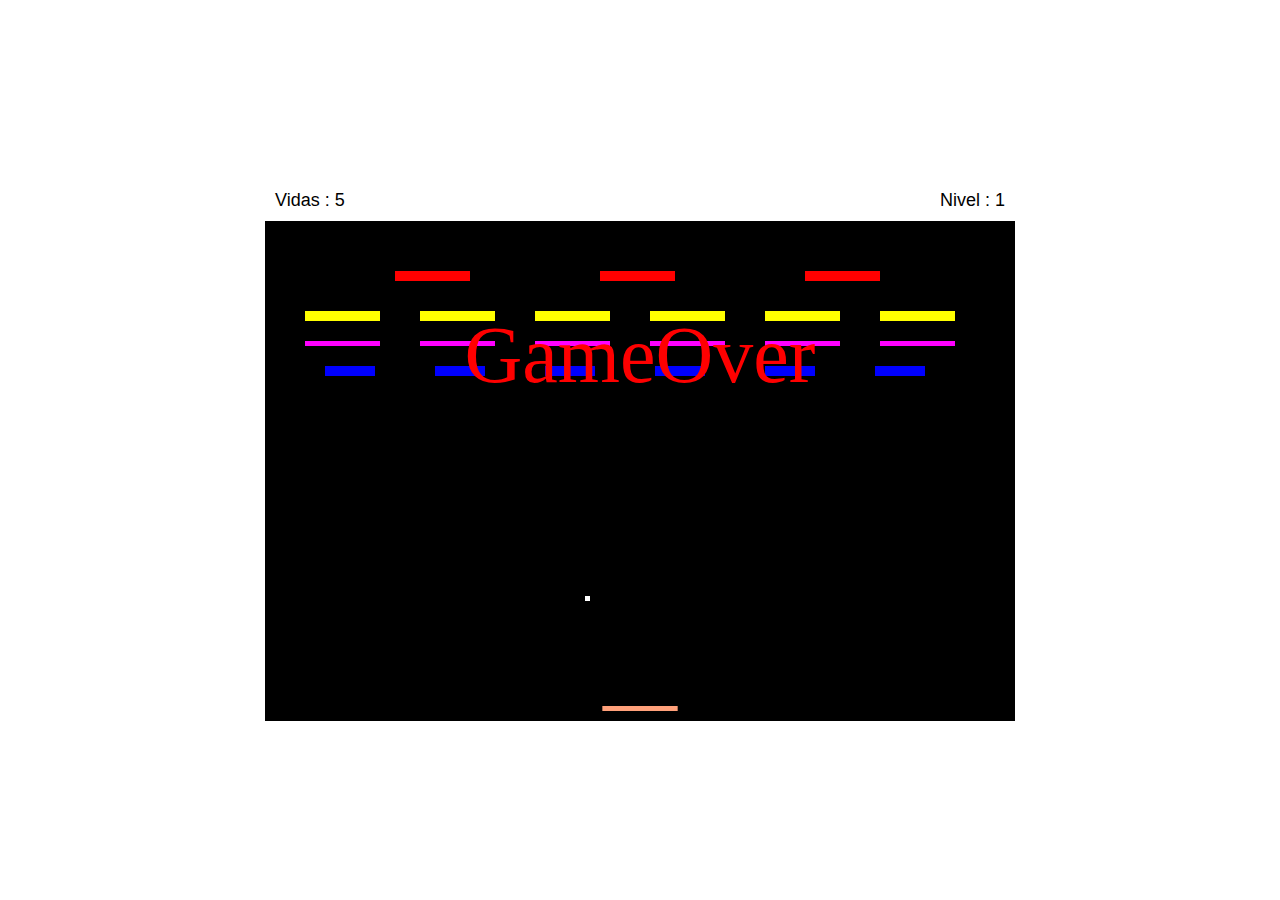
==== Bricks/index.html @ 7ae2d365 "Firs commit" ====
<html>

<head>
    <title>Bricks</title>
    <link href="./styles.css" rel="stylesheet">
</head>

<body>
    <div class="marcador">
        <span id="balls">Vidas: </span>
        <span id="level">Nivel: </span>
    </div>
    <canvas id="app"></canvas>
    <div class="container"><div id="GameOver">GameOver</div></div>
    <script src="main.js"></script>
</body>

</html>
---- Bricks/styles.css ----
body {
    margin: 0;
    padding: 0;
    display: grid;
    place-content: center;
    height:100%;
}

.marcador {
    clear: both;
}

#balls {
    padding: 10px;
    font-family: Arial, Helvetica, sans-serif;
    font-size: large;
    float: left;
}

#level {
    padding: 10px;
    font-family: Arial, Helvetica, sans-serif;
    font-size: large;
    float: right;
}

.container {
    position:fixed;
    top:0;
    right:0;
    min-width: 100%;
    min-height: 100%;
    background: transparent;
    text-align:center;
}

#GameOver {
    padding: 300px;
    background: transparent;
    border-radius:5px;
    display:inline-block;
    vertical-align:middle;
    max-width:400px;
    margin:10px;
    font-size: 5em;
    color: red;
}
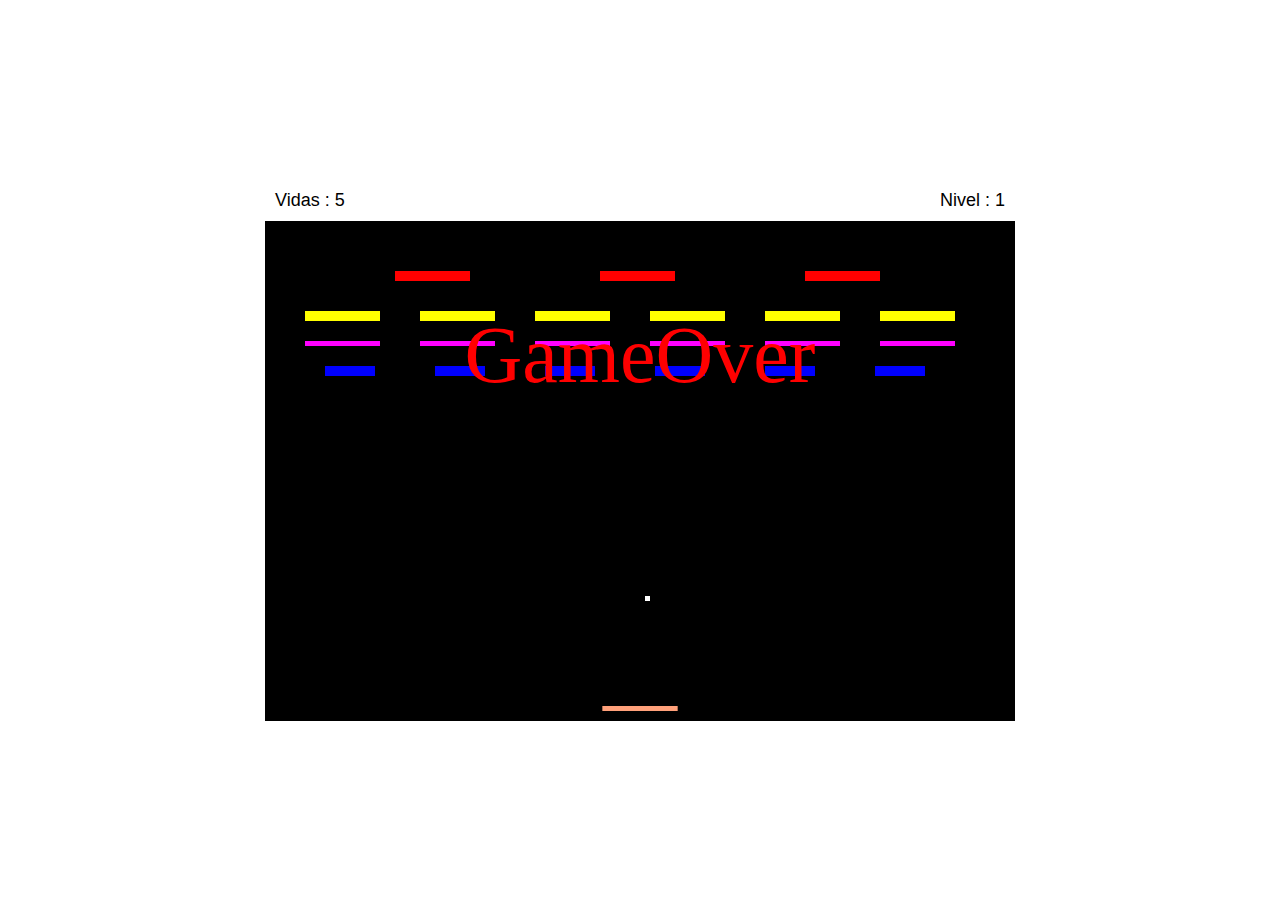
==== commit 87e2a3e3: "Second test" ====
--- a/Bricks/index.html
+++ b/Bricks/index.html
@@ -2,6 +2,7 @@
 
 <head>
     <title>Bricks</title>
+    <link rel="stylesheet" href="https://fonts.googleapis.com/css2?family=Bubblegum+Sans">
     <link href="./styles.css" rel="stylesheet">
 </head>
 
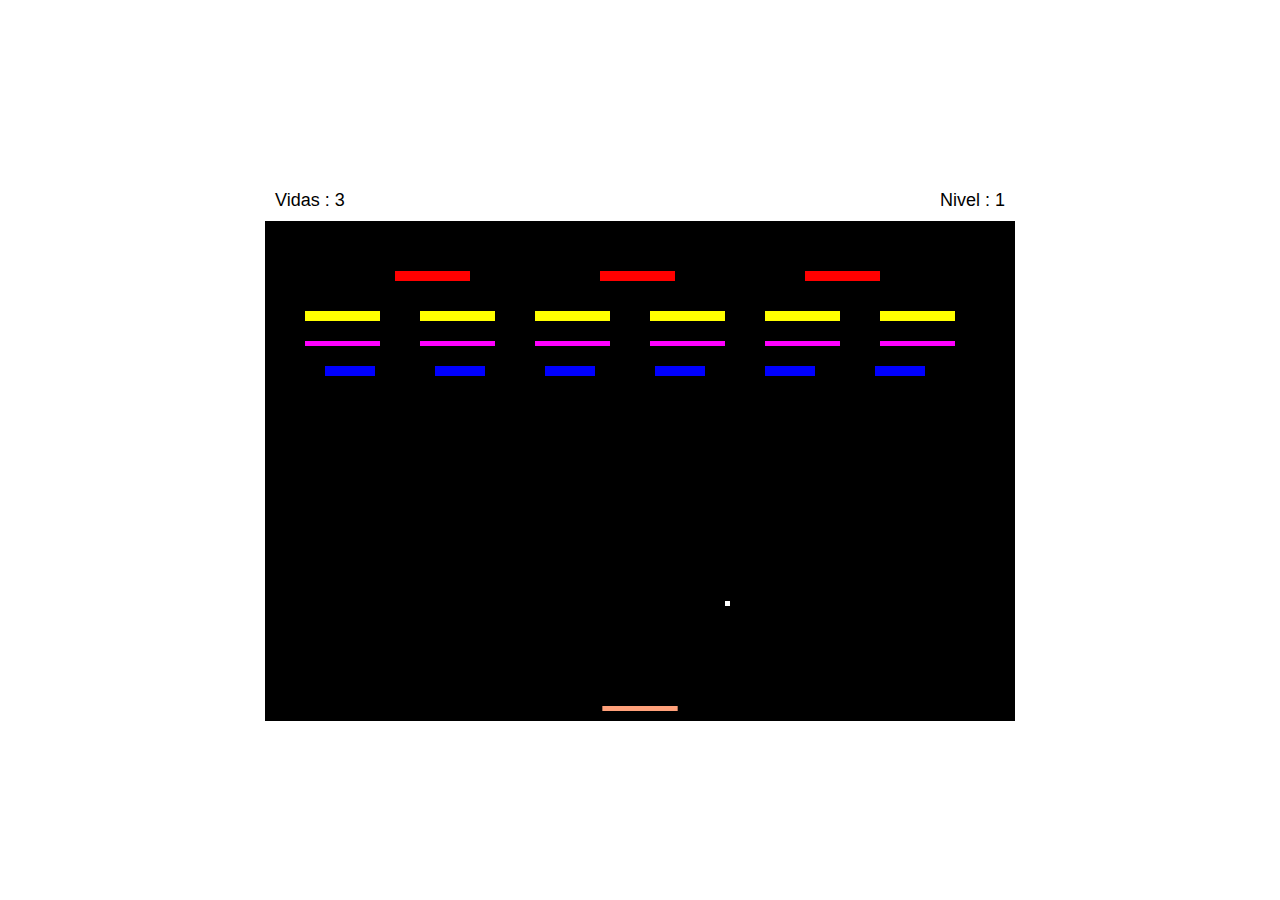
==== commit c6edf60d: "Gameover messages" ====
--- a/Bricks/index.html
+++ b/Bricks/index.html
@@ -12,7 +12,7 @@
         <span id="level">Nivel: </span>
     </div>
     <canvas id="app"></canvas>
-    <div class="container"><div id="GameOver">GameOver</div></div>
+    <div class="container"><div id="GameOver">Game Over</div></div>
     <script src="main.js"></script>
 </body>
 
--- a/Bricks/styles.css
+++ b/Bricks/styles.css
@@ -3,7 +3,7 @@
     padding: 0;
     display: grid;
     place-content: center;
-    height:100%;
+    height: 100%;
 }
 
 .marcador {
@@ -25,16 +25,16 @@
 }
 
 .container {
-    position:fixed;
-    top:0;
-    right:0;
+    position: fixed;
+    top: 0;
+    right: 0;
     min-width: 100%;
     min-height: 100%;
     background: transparent;
-    text-align:center;
+    text-align: center;
 }
 
-#GameOver {
+/*#GameOver {
     padding: 300px;
     background: transparent;
     border-radius:5px;
@@ -42,6 +42,36 @@
     vertical-align:middle;
     max-width:400px;
     margin:10px;
-    font-size: 5em;
+    font-family: "Bubblegum Sans";
+    font-size: 7em;
     color: red;
+}
+*/
+
+#GameOver {
+    padding: 300px;
+    font-family: "Bubblegum Sans";
+    font-size: 7em;
+    caret-color: black;
+    background-image: linear-gradient(-225deg,
+            #231557 0%,
+            #44107a 29%,
+            #ff1361 67%,
+            #fff800 100%);
+    background-size: auto auto;
+    background-clip: border-box;
+    background-size: 200% auto;
+    color: #fff;
+    background-clip: text;
+    text-fill-color: transparent;
+    -webkit-background-clip: text;
+    -webkit-text-fill-color: transparent;
+    animation: textclip 2s linear infinite;
+    display: none;
+}
+
+@keyframes textclip {
+    to {
+        background-position: 200% center;
+    }
 }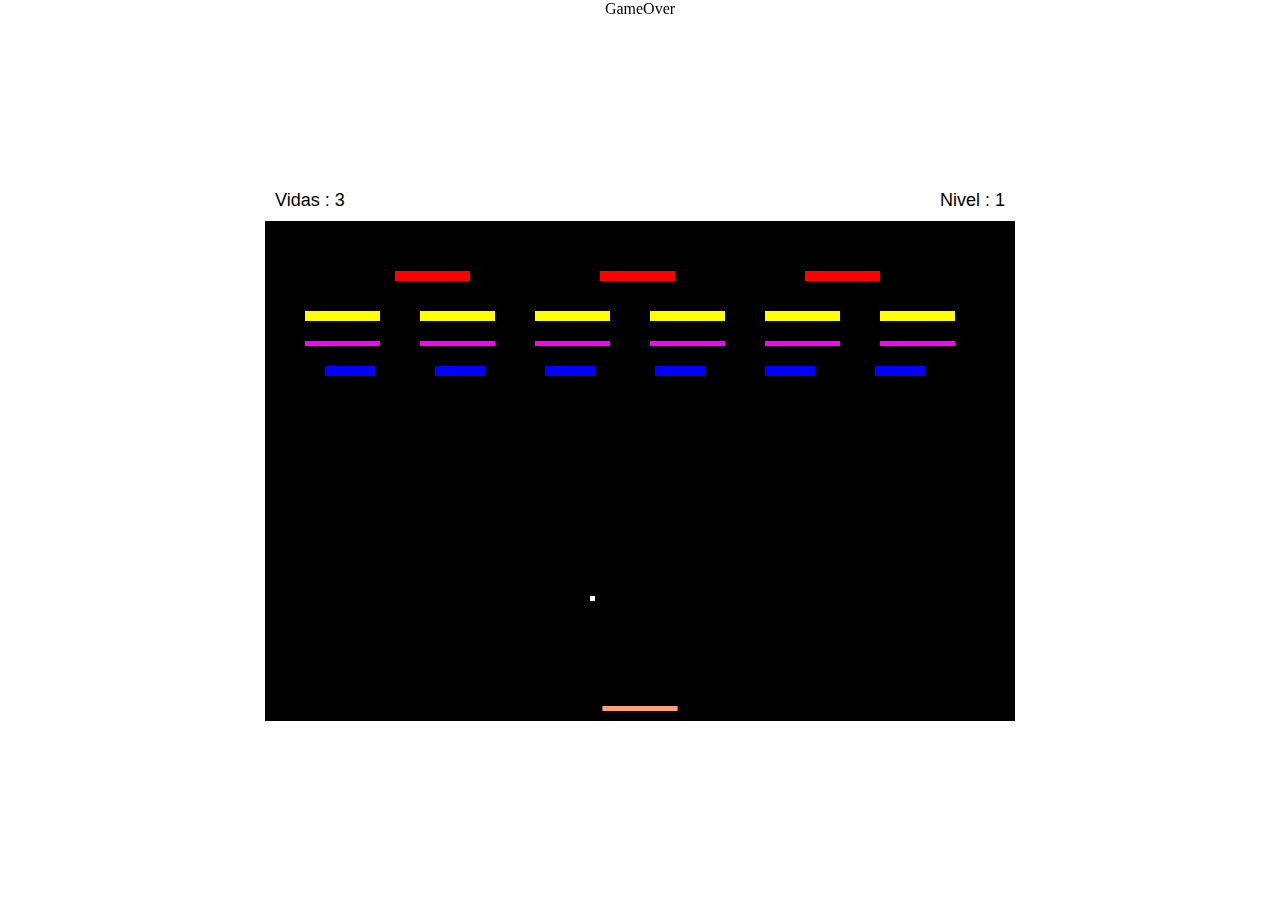
==== commit b44659e8: "Drop invalid folders and files" ====
--- a/Bricks/index.html
+++ b/Bricks/index.html
@@ -12,7 +12,7 @@
         <span id="level">Nivel: </span>
     </div>
     <canvas id="app"></canvas>
-    <div class="container"><div id="GameOver">Game Over</div></div>
+    <div class="container"><div id="Game Over">GameOver</div></div>
     <script src="main.js"></script>
 </body>
 
